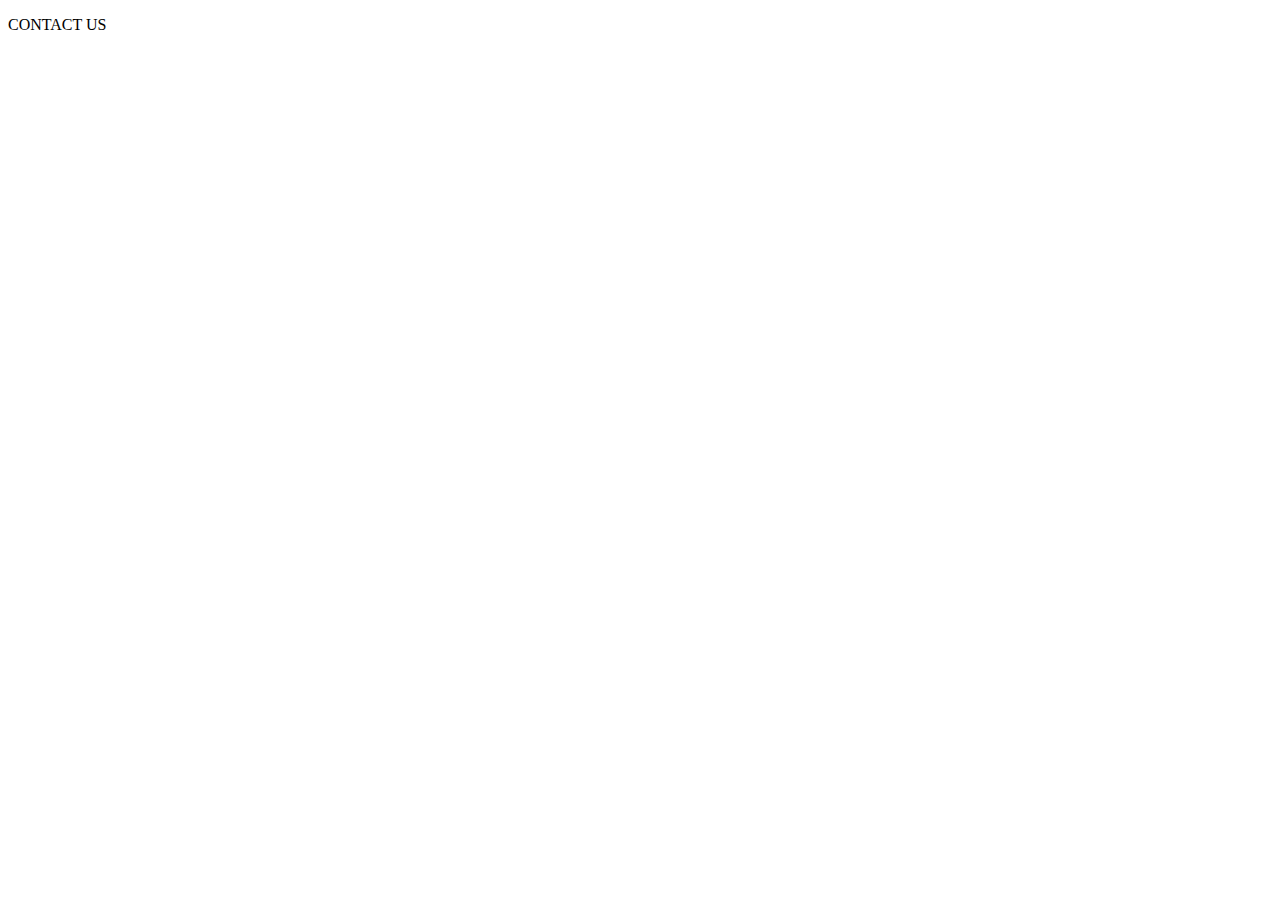
==== contact.html @ d3c3b770 "checkpoint 1" ====
<!DOCTYPE html>
<html lang="en">
<head>
    <meta charset="UTF-8">
    <meta http-equiv="X-UA-Compatible" content="IE=edge">
    <meta name="viewport" content="width=device-width, initial-scale=1.0">
    <title>Contact</title>
    <link rel="stylesheet" href="styles/index.css">
    <link rel="stylesheet" href="styles/common.css">
    <link rel="stylesheet" href="styles/detail.css">
    <link rel="stylesheet" href="styles/list.css">
    <link rel="stylesheet" href="styles/loader.css">
    <link rel="stylesheet" href="styles/payment.css">
</head>
<body>
    <div class="container">
        <p>CONTACT US</p>
    </div>
</body>
</html>
---- styles/common.css ----
.container {
    display: block;
}
img {
    width: 150px;
    height: 150px;
}
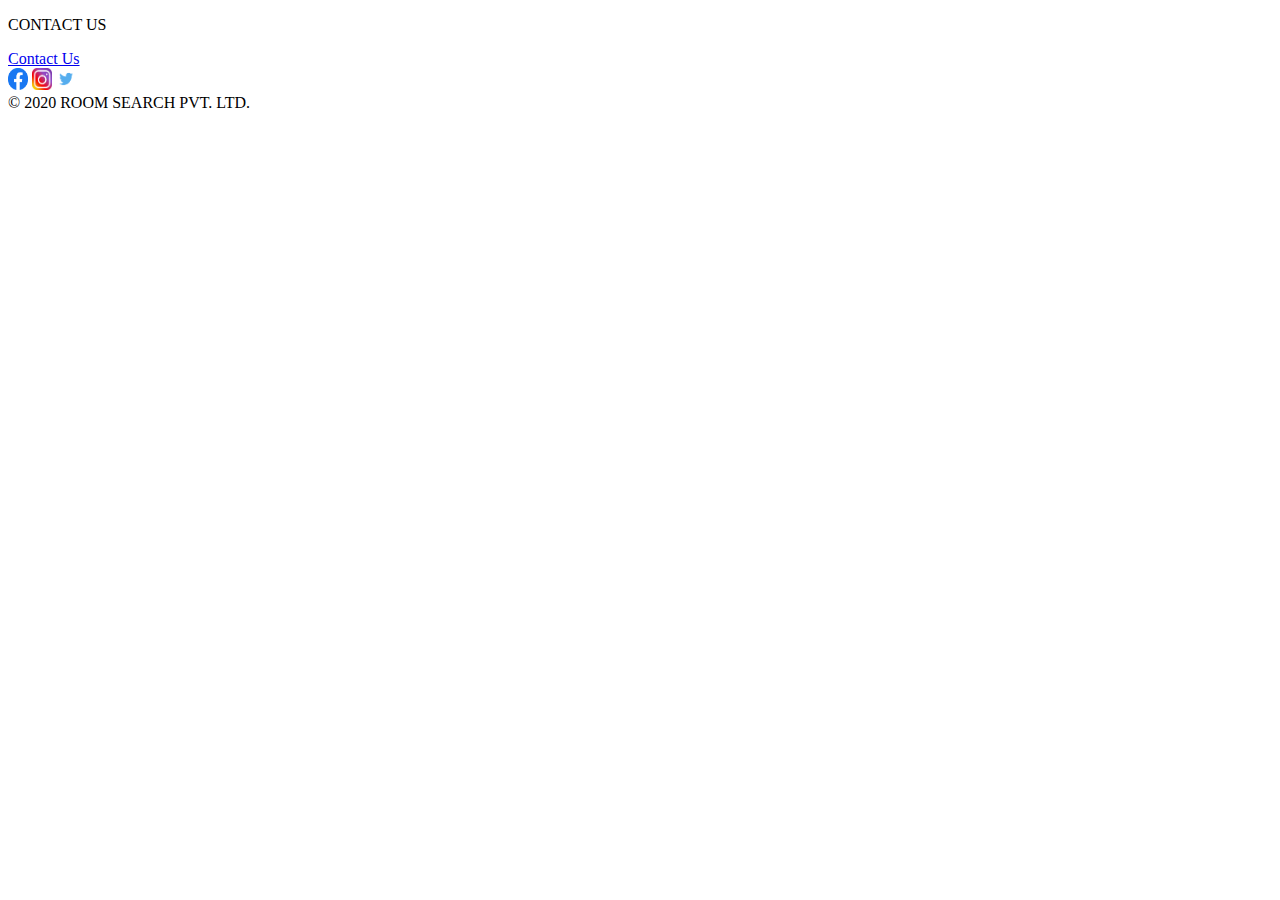
==== commit 12ddda2b: "checkpoint 2" ====
--- a/contact.html
+++ b/contact.html
@@ -16,5 +16,16 @@
     <div class="container">
         <p>CONTACT US</p>
     </div>
+    <footer>
+        <section>
+            <a href="contact.html" target="_blank" rel="noopener noreferrer">Contact Us</a>
+        </section>
+        <section>
+            <a href="http://www.facebook.com" target="_blank" rel="noopener noreferrer"><img class="social-media-links" src="assests/images/facebook.png" alt="facebook"></a>
+            <a href="http://www.instagram.com" target="_blank" rel="noopener noreferrer"><img class="social-media-links" src="assests/images/instagram.png" alt="instagram"></a>
+            <a href="http://www.twitter.com" target="_blank" rel="noopener noreferrer"><img class="social-media-links" src="assests/images/twitter.png" alt="twitter"></a>
+        </section>
+        <section class="copyright-text">&copy; 2020 room search pvt. ltd.</section>
+    </footer>
 </body>
 </html>--- a/styles/common.css
+++ b/styles/common.css
@@ -1,7 +1,18 @@
 .container {
     display: block;
 }
-img {
+.logo {
     width: 150px;
     height: 150px;
+}
+.searchBarImg {
+    width: 300px;
+    height: 300px;
+}
+.social-media-links {
+    width: 20px;
+    height: 22px;
+}
+.copyright-text {
+    text-transform: uppercase;
 }--- a/styles/payment.css
+++ b/styles/payment.css
@@ -0,0 +1,3 @@
+.contentDiv .hotelDetails .paymentDetails .detailsOfCustomer p span {
+    font-weight: bold;
+}
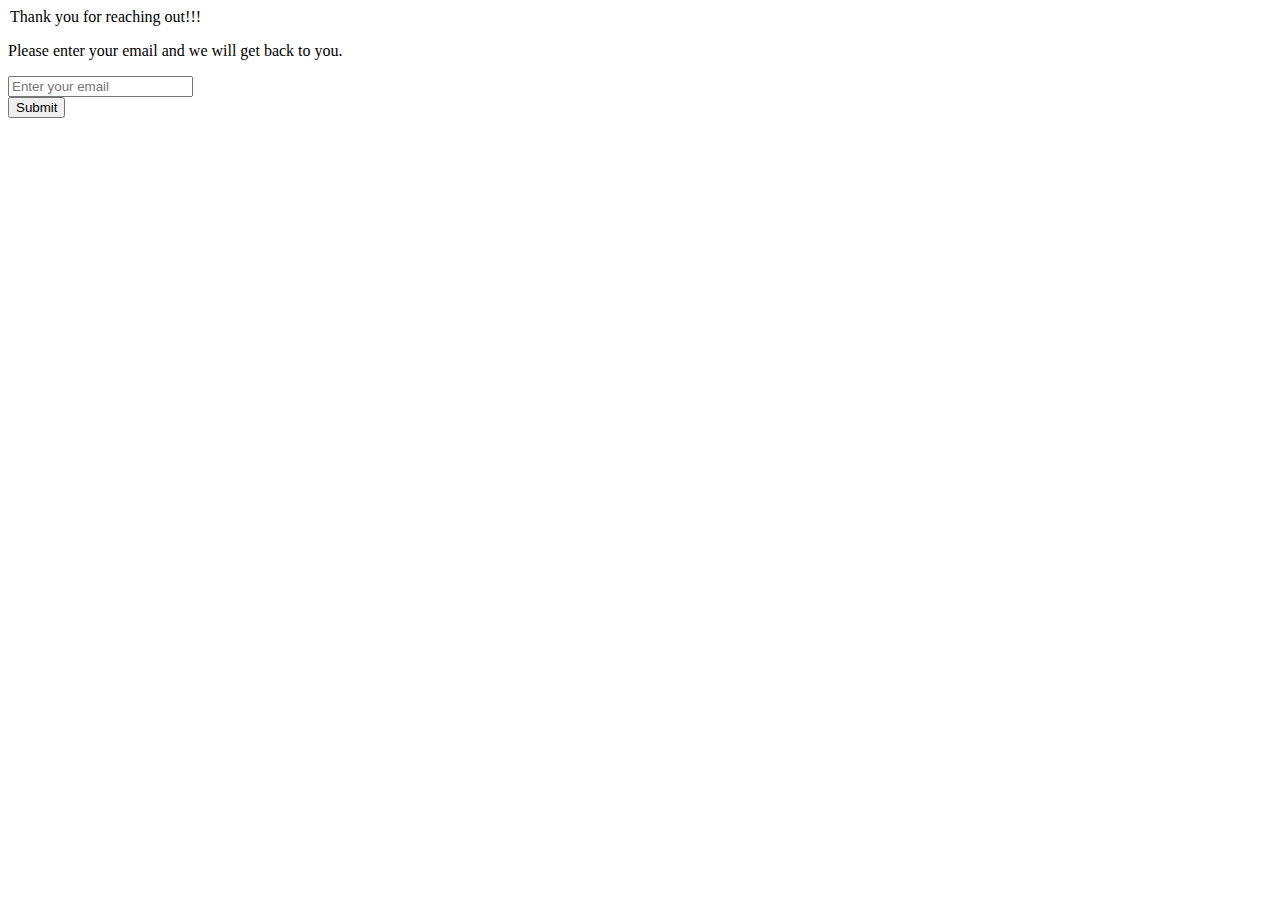
==== commit 078bb519: "checkpoint 3" ====
--- a/contact.html
+++ b/contact.html
@@ -14,18 +14,14 @@
 </head>
 <body>
     <div class="container">
-        <p>CONTACT US</p>
+        <form action="index.html">
+            <legend>Thank you for reaching out!!!</legend>
+            <div>
+                <p for="info">Please enter your email and we will get back to you.</p>
+                <input type="email" name="email" id="email" placeholder="Enter your email" autocomplete="off" required>
+            </div>
+            <button type="submit">Submit</button>
+        </form>
     </div>
-    <footer>
-        <section>
-            <a href="contact.html" target="_blank" rel="noopener noreferrer">Contact Us</a>
-        </section>
-        <section>
-            <a href="http://www.facebook.com" target="_blank" rel="noopener noreferrer"><img class="social-media-links" src="assests/images/facebook.png" alt="facebook"></a>
-            <a href="http://www.instagram.com" target="_blank" rel="noopener noreferrer"><img class="social-media-links" src="assests/images/instagram.png" alt="instagram"></a>
-            <a href="http://www.twitter.com" target="_blank" rel="noopener noreferrer"><img class="social-media-links" src="assests/images/twitter.png" alt="twitter"></a>
-        </section>
-        <section class="copyright-text">&copy; 2020 room search pvt. ltd.</section>
-    </footer>
 </body>
 </html>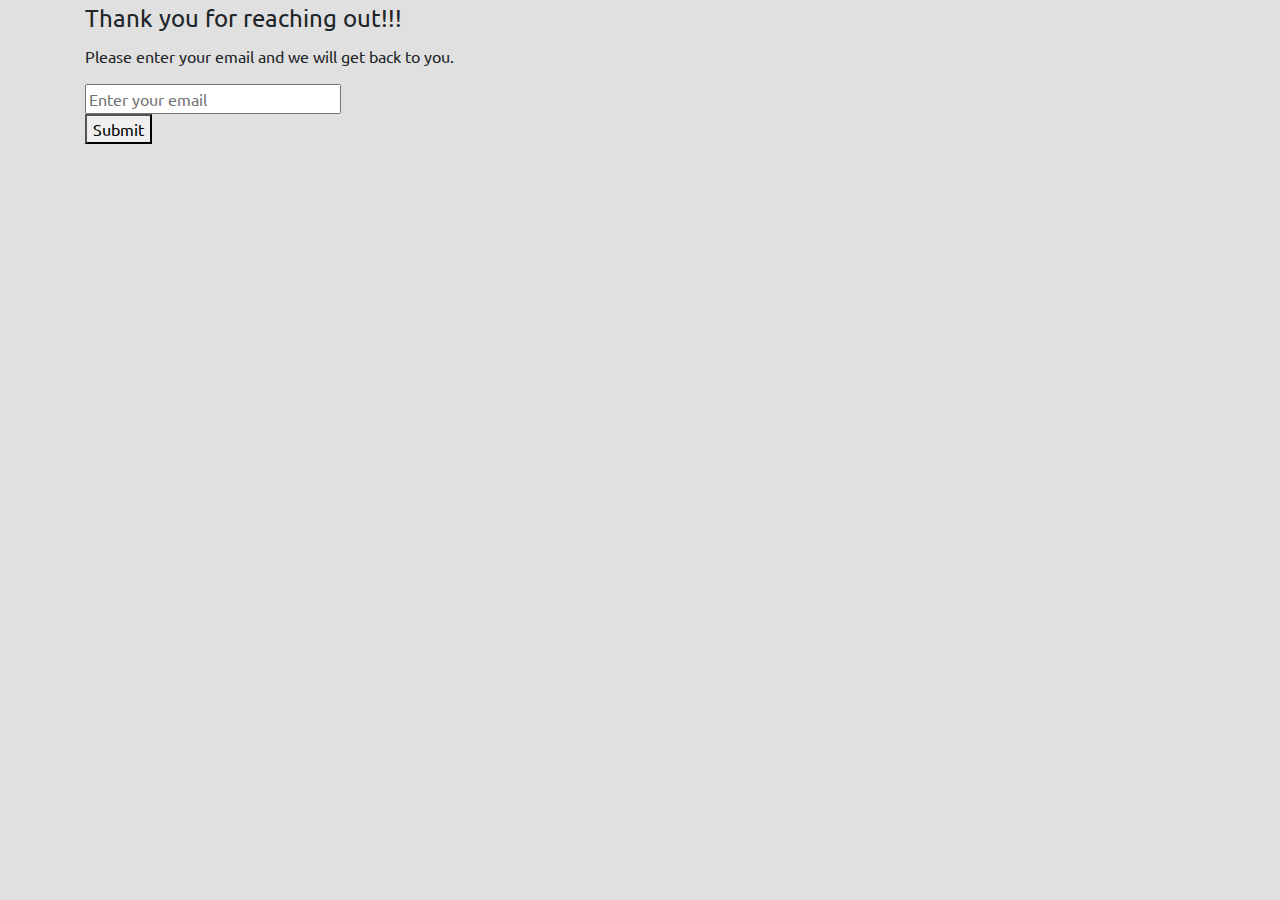
==== commit 7dbfcafd: "checkpoint 6" ====
--- a/contact.html
+++ b/contact.html
@@ -11,6 +11,8 @@
     <link rel="stylesheet" href="styles/list.css">
     <link rel="stylesheet" href="styles/loader.css">
     <link rel="stylesheet" href="styles/payment.css">
+    <link href="https://fonts.googleapis.com/css2?family=Ubuntu&display=swap" rel="stylesheet">
+    <link rel="stylesheet" href="https://cdn.jsdelivr.net/npm/bootstrap@4.0.0/dist/css/bootstrap.min.css" integrity="sha384-Gn5384xqQ1aoWXA+058RXPxPg6fy4IWvTNh0E263XmFcJlSAwiGgFAW/dAiS6JXm" crossorigin="anonymous">
 </head>
 <body>
     <div class="container">
@@ -23,5 +25,8 @@
             <button type="submit">Submit</button>
         </form>
     </div>
+    <script src="https://code.jquery.com/jquery-3.2.1.slim.min.js" integrity="sha384-KJ3o2DKtIkvYIK3UENzmM7KCkRr/rE9/Qpg6aAZGJwFDMVNA/GpGFF93hXpG5KkN" crossorigin="anonymous"></script>
+    <script src="https://cdn.jsdelivr.net/npm/popper.js@1.12.9/dist/umd/popper.min.js" integrity="sha384-ApNbgh9B+Y1QKtv3Rn7W3mgPxhU9K/ScQsAP7hUibX39j7fakFPskvXusvfa0b4Q" crossorigin="anonymous"></script>
+    <script src="https://cdn.jsdelivr.net/npm/bootstrap@4.0.0/dist/js/bootstrap.min.js" integrity="sha384-JZR6Spejh4U02d8jOt6vLEHfe/JQGiRRSQQxSfFWpi1MquVdAyjUar5+76PVCmYl" crossorigin="anonymous"></script>
 </body>
 </html>--- a/styles/index.css
+++ b/styles/index.css
@@ -0,0 +1,28 @@
+.heroImg {
+    width: 150px !important;
+    height: 150px !important;
+    border-radius: 20px !important;
+}
+.cityCard {
+    margin: 4% 3%;
+}
+.searchBar {
+    background: url("https://media-cdn.tripadvisor.com/media/photo-o/14/10/2e/af/india.jpg") no-repeat;
+    height: 420px;
+    background-size: cover;
+    background-position: center;
+    margin-bottom: 0 !important;
+}
+.jumbotron .form-inline input {
+    width: 300px !important;
+    background-color: #f1f1f1 !important;
+    border-radius: 12px !important;
+}
+.contentDiv .hotelImgSection {
+    display: flex;
+    align-items: center;
+    justify-content: center;
+}
+.contentDiv a {
+    padding: 5% 1%;
+}--- a/styles/common.css
+++ b/styles/common.css
@@ -1,18 +1,52 @@
-.container {
-    display: block;
+body {
+    margin: 0 !important;
+    padding: 0 !important;
+    background-color: #e0e0e0 !important;
+    font-family: 'Ubuntu', sans-serif !important;
+}
+nav {
+    background-color: rosybrown !important;
+}
+a {
+    text-decoration: none !important;
+}
+.bg-e0 {
+    background-color: #e0e0e0 !important;
+}
+.contentDiv form {
+    display: flex;
+    justify-content: center;
+    align-items: center;
 }
 .logo {
-    width: 150px;
-    height: 150px;
+    width: 60px;
+    height: 60px;
 }
-.searchBarImg {
-    width: 300px;
-    height: 300px;
+footer {
+    display: flex;
+    justify-content: center;
+    align-items: center;
+    background-color: rosybrown;
 }
-.social-media-links {
-    width: 20px;
-    height: 22px;
+footer .copyrightText {
+    display: flex;
+    justify-content: center;
+    align-items: flex-end;
+    text-transform: uppercase;
+    font-size: 10px;
 }
-.copyright-text {
-    text-transform: uppercase;
+footer .contactUsButton {
+    margin-right: auto;
+}
+footer .socialMediaLinks {
+    display: flex;
+    justify-content: flex-end;
+    align-items: center;
+}
+footer .socialMediaLinks a img {
+    width: 22px !important;
+    height: 20px !important;
+}
+footer .socialMediaLinks {
+    margin-left: auto;
 }--- a/styles/detail.css
+++ b/styles/detail.css
@@ -0,0 +1,14 @@
+.contentDiv .hotelDetails {
+    margin: 2% 4% 0% 4%;
+}
+.contentDiv .hotelDetails .hotelDescription {
+    margin-bottom: 1%;
+}
+.contentDiv .hotelDetails .hotelDescription .detailOfHotel {
+    margin-top: 1%;
+    bottom: 2%;
+}
+.contentDiv .hotelDetails img {
+    width: 500px;
+    height: 500px;
+}--- a/styles/list.css
+++ b/styles/list.css
@@ -0,0 +1,7 @@
+.hotelListImg {
+    width: 250px;
+    height: 150px;
+}
+.hotelView {
+    background-color: rgb(132, 136, 139) !important;
+}--- a/styles/loader.css
+++ b/styles/loader.css
@@ -0,0 +1,14 @@
+.loader-box {
+    width: 100%;
+    height: 100vh;
+    display: flex;
+    justify-content: center;
+    align-items: center;
+}
+.loader {
+    width: 70px;
+    height: 70px;
+    border: 12px solid #f3f3f3;
+    border-radius: 50%;
+    border-top: 12px solid #444444;
+}--- a/styles/payment.css
+++ b/styles/payment.css
@@ -1,3 +1,14 @@
-.contentDiv .hotelDetails .paymentDetails .detailsOfCustomer p span {
+.contentDiv .hotelDetails .paymentDetails .detailsOfCustomer {
+    margin-top: 2%;
+    margin-bottom: 2%;
+}
+.contentDiv .hotelDetails .paymentDetails p span {
     font-weight: bold;
 }
+.contentDiv .hotelDetails .paymentDetails .totalAmount {
+    margin-top: 2%;
+    margin-bottom: 2%;
+    padding: 1% 2%;
+    border: 1px solid black;
+    border-radius: 5px;
+}